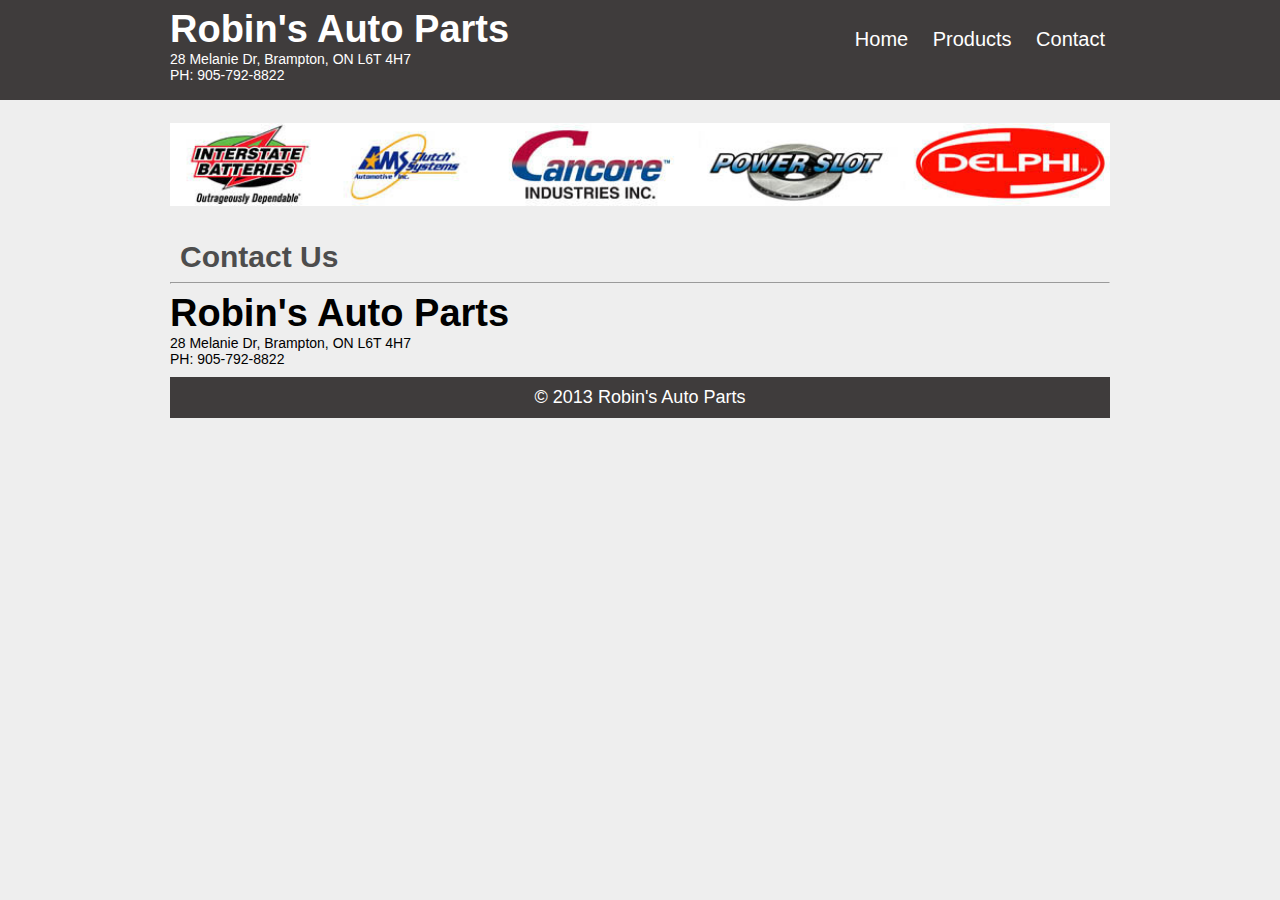
==== contact.html @ 23dfe181 "Initial Commit" ====
<!DOCTYPE html>

<html>
<head>
    <title>Contact</title>
    <link href="style.css" rel="stylesheet" type="text/css">
</head>

<body>
    <div class="container_16">
        <header class="grid_16">
            <div class="grid_7 alpha logo"><a class="logo" href="index.html">Robin's Auto Parts</a>
                <div class="grid_7 alpha address">28 Melanie Dr, Brampton, ON L6T 4H7</div>
                <div class="grid_7 alpha address">PH: 905-792-8822</div>
            </div>            
            <div class="grid_9 omega">
                <nav>
                    <ul>
                        <li><a href="index.html">Home</a></li>
                        <li><a href="products.html">Products</a></li>
                        <li><a href="contact.html">Contact</a></li>                      
                    </ul>
                </nav>
            </div>            
        </header>
        <div class="clear"></div>
        <div class="grid_16 productlogos">
            <img src="images/companylogos1.jpg" width="940px" alt="rotating image" id="rotator"/>
        </div>
        <div class="clear"></div>
        <section class="content">
            <div class="grid_8 alpha">
                <h1>Contact Us</h1>
                <div class="grid_16 alpha">
                    <hr>
                    <div class="grid_7 alpha logo"><a class="contactrobin" href="index.html">Robin's Auto Parts</a>
                        <div class="grid_7 alpha contactaddress">28 Melanie Dr, Brampton, ON L6T 4H7</div>
                        <div class="grid_7 alpha contactaddress">PH: 905-792-8822</div>
                    </div>  
                </div>
            </div>                       
        </section>
        <div class="clear"></div>
        <footer class="grid_16">           
            <div>
                 <a href="index.html">&copy; 2013 Robin's Auto Parts</a>
            </div>
        </footer>
    </div>
    
<script type="text/javascript">
(function() { 
    var rotator = document.getElementById('rotator');  // change to match image ID 
    var imageDir = 'images/';                          // change to match images folder 
    var delayInSeconds = 5;                            // set number of seconds delay
    // list image names 
    var images = ['companylogos3.jpg', 'companylogos5.jpg', 'companylogos6.jpg', 'companylogos7.jpg','companylogos8.jpg','companylogos9.jpg','companylogos9a.jpg']; 
    // don't change below this line 
    var num = 0; 
    var changeImage = function() { 
        var len = images.length; 
        rotator.src = imageDir + images[num++]; 
        if (num == len) { 
            num = 0; 
        } 
    }; 
    setInterval(changeImage, delayInSeconds * 1000); 

})(); 

</script> 

</body>
</html>
---- style.css ----
/*
  960 Grid System ~ Core CSS.
  Learn more ~ http://960.gs/

  Licensed under GPL and MIT.
*/

/*
  Forces backgrounds to span full width,
  even if there is horizontal scrolling.
  Increase this if your layout is wider.

  Note: IE6 works fine without this fix.
*/

body {
  min-width: 960px;
  background-image: url("images/HeaderBackground_100pxH.png");
  background-repeat: repeat-x;
  font-family: sans-serif;
  background-color: #eeeeee; 
}
h1,h2,h3,h4,h5,h6{
  margin: 0;
  padding: 0;
  font-family: sans-serif;
}
h1{
  font-size: 30px;
  margin-left: 10px;
  color: #4d4d4d;
}
/* Container
----------------------------------------------------------------------------------------------------*/

.container_16 {
  margin-left: auto;
  margin-right: auto;
  width: 960px;
}

/* Grid >> Global
----------------------------------------------------------------------------------------------------*/

.grid_1,
.grid_2,
.grid_3,
.grid_4,
.grid_5,
.grid_6,
.grid_7,
.grid_8,
.grid_9,
.grid_10,
.grid_11,
.grid_12,
.grid_13,
.grid_14,
.grid_15,
.grid_16 {
  display: inline;
  float: left;
  margin-left: 10px;
  margin-right: 10px;
}

.push_1, .pull_1,
.push_2, .pull_2,
.push_3, .pull_3,
.push_4, .pull_4,
.push_5, .pull_5,
.push_6, .pull_6,
.push_7, .pull_7,
.push_8, .pull_8,
.push_9, .pull_9,
.push_10, .pull_10,
.push_11, .pull_11,
.push_12, .pull_12,
.push_13, .pull_13,
.push_14, .pull_14,
.push_15, .pull_15,
.push_16, .pull_16 {
  position: relative;
}

/* Grid >> Children (Alpha ~ First, Omega ~ Last)
----------------------------------------------------------------------------------------------------*/

.alpha {
  margin-left: 0;
}

.omega {
  margin-right: 0;
}

/* Grid >> 16 Columns
----------------------------------------------------------------------------------------------------*/

.container_16 .grid_1 {
  width: 40px;
}

.container_16 .grid_2 {
  width: 100px;
}

.container_16 .grid_3 {
  width: 160px;
}

.container_16 .grid_4 {
  width: 220px;
}

.container_16 .grid_5 {
  width: 280px;
}

.container_16 .grid_6 {
  width: 340px;
}

.container_16 .grid_7 {
  width: 400px;
}

.container_16 .grid_8 {
  width: 460px;
}

.container_16 .grid_9 {
  width: 520px;
}

.container_16 .grid_10 {
  width: 580px;
}

.container_16 .grid_11 {
  width: 640px;
}

.container_16 .grid_12 {
  width: 700px;
}

.container_16 .grid_13 {
  width: 760px;
}

.container_16 .grid_14 {
  width: 820px;
}

.container_16 .grid_15 {
  width: 880px;
}

.container_16 .grid_16 {
  width: 940px;
}

/* Prefix Extra Space >> 16 Columns
----------------------------------------------------------------------------------------------------*/

.container_16 .prefix_1 {
  padding-left: 60px;
}

.container_16 .prefix_2 {
  padding-left: 120px;
}

.container_16 .prefix_3 {
  padding-left: 180px;
}

.container_16 .prefix_4 {
  padding-left: 240px;
}

.container_16 .prefix_5 {
  padding-left: 300px;
}

.container_16 .prefix_6 {
  padding-left: 360px;
}

.container_16 .prefix_7 {
  padding-left: 420px;
}

.container_16 .prefix_8 {
  padding-left: 480px;
}

.container_16 .prefix_9 {
  padding-left: 540px;
}

.container_16 .prefix_10 {
  padding-left: 600px;
}

.container_16 .prefix_11 {
  padding-left: 660px;
}

.container_16 .prefix_12 {
  padding-left: 720px;
}

.container_16 .prefix_13 {
  padding-left: 780px;
}

.container_16 .prefix_14 {
  padding-left: 840px;
}

.container_16 .prefix_15 {
  padding-left: 900px;
}

/* Suffix Extra Space >> 16 Columns
----------------------------------------------------------------------------------------------------*/

.container_16 .suffix_1 {
  padding-right: 60px;
}

.container_16 .suffix_2 {
  padding-right: 120px;
}

.container_16 .suffix_3 {
  padding-right: 180px;
}

.container_16 .suffix_4 {
  padding-right: 240px;
}

.container_16 .suffix_5 {
  padding-right: 300px;
}

.container_16 .suffix_6 {
  padding-right: 360px;
}

.container_16 .suffix_7 {
  padding-right: 420px;
}

.container_16 .suffix_8 {
  padding-right: 480px;
}

.container_16 .suffix_9 {
  padding-right: 540px;
}

.container_16 .suffix_10 {
  padding-right: 600px;
}

.container_16 .suffix_11 {
  padding-right: 660px;
}

.container_16 .suffix_12 {
  padding-right: 720px;
}

.container_16 .suffix_13 {
  padding-right: 780px;
}

.container_16 .suffix_14 {
  padding-right: 840px;
}

.container_16 .suffix_15 {
  padding-right: 900px;
}

/* Push Space >> 16 Columns
----------------------------------------------------------------------------------------------------*/

.container_16 .push_1 {
  left: 60px;
}

.container_16 .push_2 {
  left: 120px;
}

.container_16 .push_3 {
  left: 180px;
}

.container_16 .push_4 {
  left: 240px;
}

.container_16 .push_5 {
  left: 300px;
}

.container_16 .push_6 {
  left: 360px;
}

.container_16 .push_7 {
  left: 420px;
}

.container_16 .push_8 {
  left: 480px;
}

.container_16 .push_9 {
  left: 540px;
}

.container_16 .push_10 {
  left: 600px;
}

.container_16 .push_11 {
  left: 660px;
}

.container_16 .push_12 {
  left: 720px;
}

.container_16 .push_13 {
  left: 780px;
}

.container_16 .push_14 {
  left: 840px;
}

.container_16 .push_15 {
  left: 900px;
}

/* Pull Space >> 16 Columns
----------------------------------------------------------------------------------------------------*/

.container_16 .pull_1 {
  left: -60px;
}

.container_16 .pull_2 {
  left: -120px;
}

.container_16 .pull_3 {
  left: -180px;
}

.container_16 .pull_4 {
  left: -240px;
}

.container_16 .pull_5 {
  left: -300px;
}

.container_16 .pull_6 {
  left: -360px;
}

.container_16 .pull_7 {
  left: -420px;
}

.container_16 .pull_8 {
  left: -480px;
}

.container_16 .pull_9 {
  left: -540px;
}

.container_16 .pull_10 {
  left: -600px;
}

.container_16 .pull_11 {
  left: -660px;
}

.container_16 .pull_12 {
  left: -720px;
}

.container_16 .pull_13 {
  left: -780px;
}

.container_16 .pull_14 {
  left: -840px;
}

.container_16 .pull_15 {
  left: -900px;
}

/* `Clear Floated Elements
----------------------------------------------------------------------------------------------------*/

/* http://sonspring.com/journal/clearing-floats */

.clear {
  clear: both;
  display: block;
  overflow: hidden;
  visibility: hidden;
  width: 0;
  height: 0;
}

/* http://www.yuiblog.com/blog/2010/09/27/clearfix-reloaded-overflowhidden-demystified */

.clearfix:before,
.clearfix:after,
.container_16:before,
.container_16:after {
  content: '.';
  display: block;
  overflow: hidden;
  visibility: hidden;
  font-size: 0;
  line-height: 0;
  width: 0;
  height: 0;
}

.clearfix:after,
.container_16:after {
  clear: both;
}

/*
  The following zoom:1 rule is specifically for IE6 + IE7.
  Move to separate stylesheet if invalid CSS is a problem.
*/

.clearfix,
.container_16 {
  zoom: 1;
}

.logo{
  font-size: 38px;
  font-weight: 600;
  text-decoration: none;
  color: #fff;
}
.contactrobin{
  font-size: 38px;
  font-weight: 600;
  text-decoration: none;
  color: #000;
}

.address{
  font-size: 14px;
  font-weight: 100;
  color: #fff;
}
.contactaddress{
  font-size: 14px;
  font-weight: 100;
  color: #000;
}
header{
  color: #fff;
  font-family: sans-serif;
  margin-bottom: 40px;
}
nav{
  text-align: right;
  margin-top: 20px;
}
nav a{
  color: #fff;
  text-decoration: none;
  padding: 5px;
}
nav a:hover{
  /*color: red;*/
  background: #777;
  border-radius: 3px;
}
nav a:focus{
  /*color: red;*/
  color: #f40707;
  background: #ccc;
  border-radius: 3px;
}

header ul{
  margin: 0;
  padding: 0;  
}
header li{
  list-style: none;
  display: inline;
  margin-left: 10px;
  font-size: 20px;  
}
.productlogos{    
  margin-bottom: 30px;
  margin-left: 10px;
  margin-right: 0px;
}
.content{
  background-color: #000000;
  border-radius: 15px;
  padding-left: 10px;
}
p{
  text-align:justify;
}
#aboutuspartsimg{
  border: none;  
}
footer{
  /*background-color: #4b4b4b;*/
  background-image: url("images/footerbgimage.png");
  background-repeat: repeat-x;
  color: #fff;
  font-family: sans-serif;
  margin-top: 10px;
  padding-top: 10px;
  padding-bottom: 10px;
  text-align: center;
}
footer a{
  color: #fff;
  font-family: sans-serif;
  font-size: 18px;
  text-decoration:  none;
  text-align: center;  
}
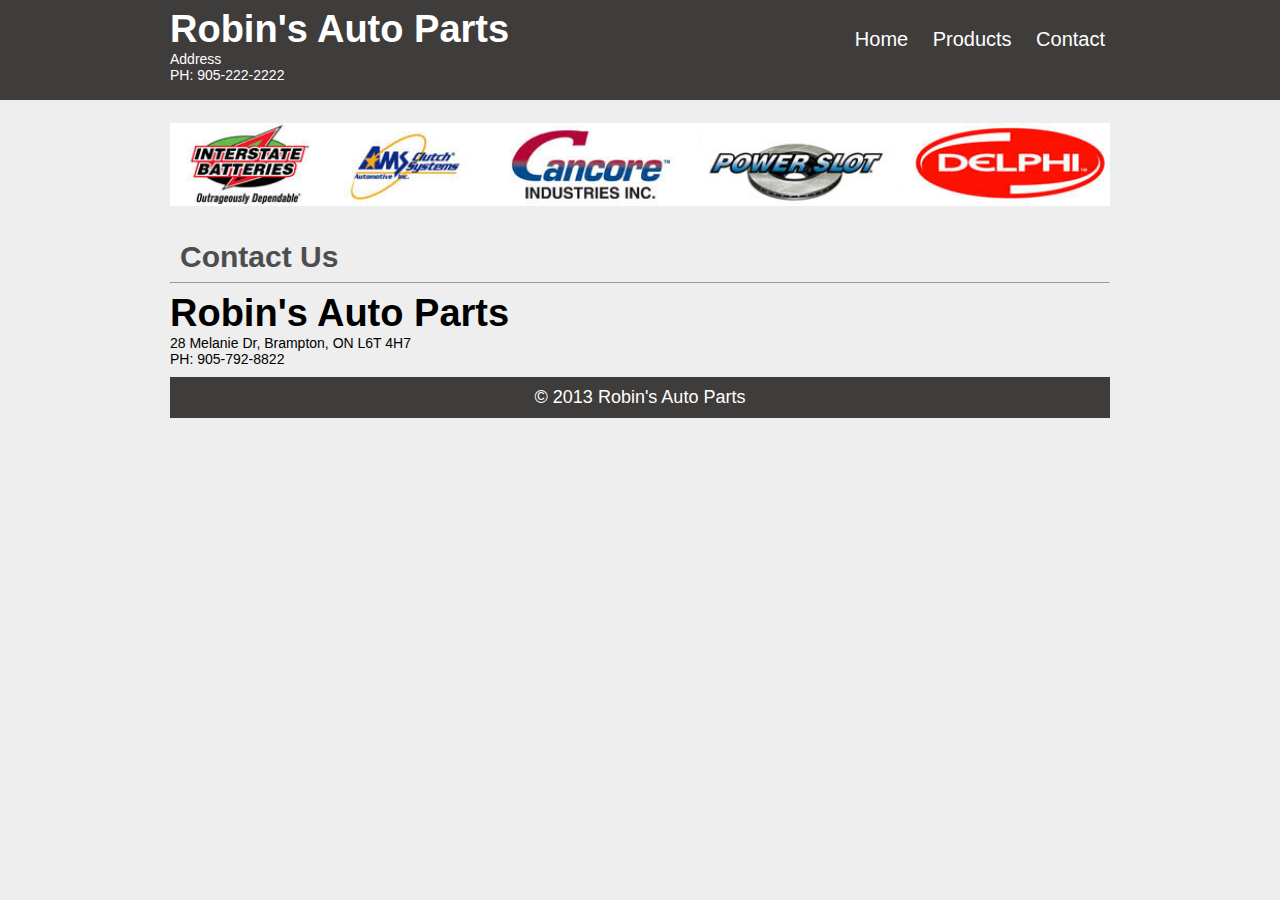
==== commit ca4bab75: "Update contact.html" ====
--- a/contact.html
+++ b/contact.html
@@ -10,8 +10,8 @@
     <div class="container_16">
         <header class="grid_16">
             <div class="grid_7 alpha logo"><a class="logo" href="index.html">Robin's Auto Parts</a>
-                <div class="grid_7 alpha address">28 Melanie Dr, Brampton, ON L6T 4H7</div>
-                <div class="grid_7 alpha address">PH: 905-792-8822</div>
+                <div class="grid_7 alpha address">Address</div>
+                <div class="grid_7 alpha address">PH: 905-222-2222</div>
             </div>            
             <div class="grid_9 omega">
                 <nav>
